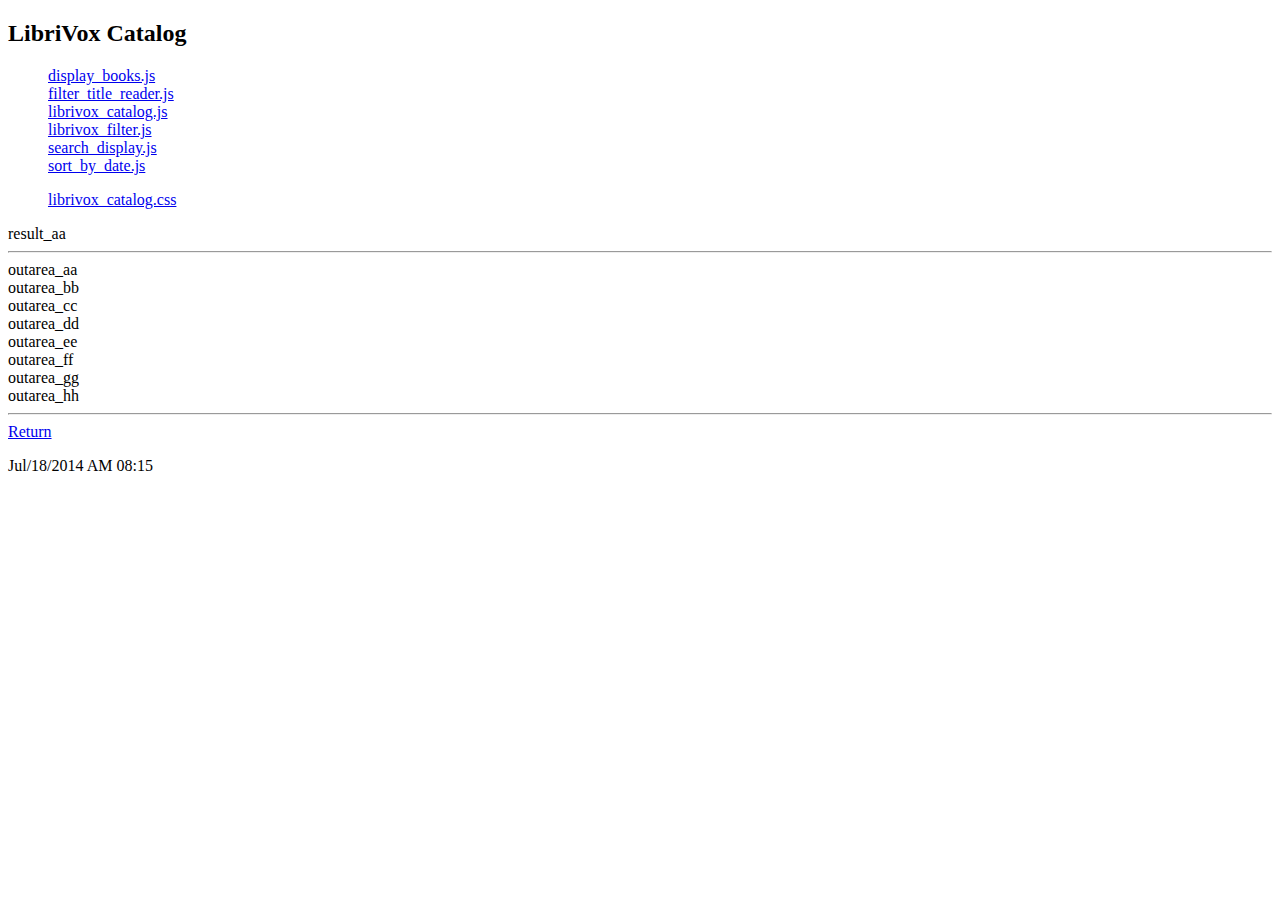
==== html_src/librivox_catalog_src.html @ 047dcde3 "commit Jul/26/2014" ====
<!DOCTYPE html>
<html lang="ja">
<head>
<meta http-equiv="Pragma" content="no-cache" />
<meta http-equiv="Cache-Control" content="no-cache" />
<meta http-equiv="CONTENT-TYPE" content="text/html; charset=utf-8" />
<meta content="Program Language Examples to connect to database" name="description">
<meta content="database,program,language,connect,example,CRUD,NoSQL" name="keyword">
<meta content="node.js,rhino" name="keyword">
<meta content="JSON,redis,CouchDB" name="keyword">
<meta content="Uchida Masatomo" name="author">
<script src="/js/jquery-2.1.1.min.js"></script>
<script>
jQuery (function ()
{
	jQuery ("#outarea_aa").text ("*** start ***");

	jQuery ("#outarea_hh").text ("*** end ***");
});

</script>
<title>Librivox Catalog (Jul/26/2014)</title>
</head>
<body>
<h2>LibriVox Catalog</h2>
<blockquote>
<a href="./display_books.js.txt">display_books.js</a><br />
<a href="./filter_title_reader.js.txt">filter_title_reader.js</a><br />
<a href="./librivox_catalog.js.txt">librivox_catalog.js</a><br />
<a href="./librivox_filter.js.txt">librivox_filter.js</a><br />
<a href="./search_display.js.txt">search_display.js</a><br />
<a href="./sort_by_date.js.txt">sort_by_date.js</a><br />
<p /> 
<a href="./librivox_catalog.css.txt">librivox_catalog.css</a><br />
</blockquote>
<div id="result_aa">result_aa</div>
<hr />
<div id="outarea_aa">outarea_aa</div>
<div id="outarea_bb">outarea_bb</div>
<div id="outarea_cc">outarea_cc</div>
<div id="outarea_dd">outarea_dd</div>
<div id="outarea_ee">outarea_ee</div>
<div id="outarea_ff">outarea_ff</div>
<div id="outarea_gg">outarea_gg</div>
<div id="outarea_hh">outarea_hh</div>
<hr />
<a href="/data_base/">Return</a><p />
Jul/18/2014 AM 08:15<p />
</body>
</html>
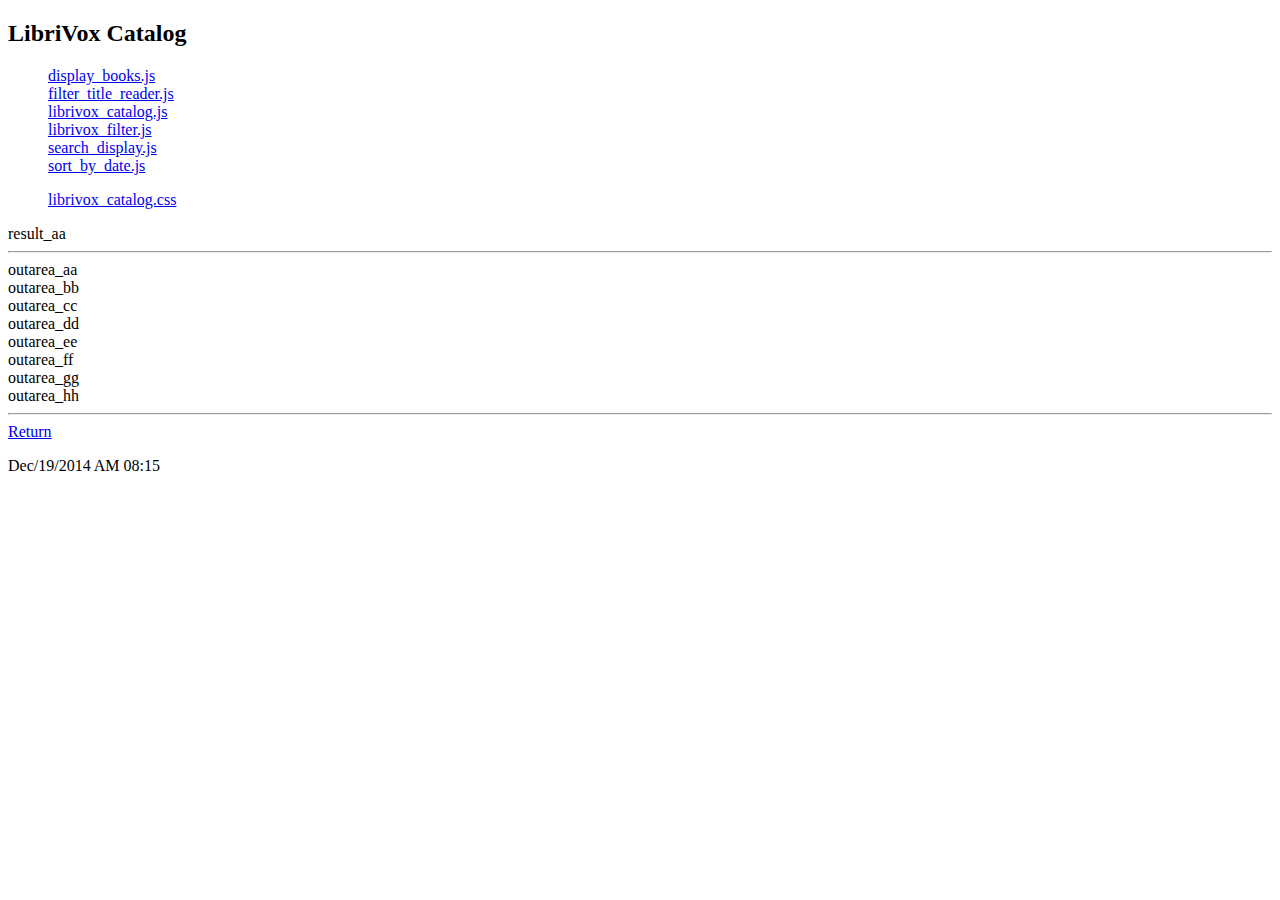
==== commit e1eaca72: "commit Dec/21/2014" ====
--- a/html_src/librivox_catalog_src.html
+++ b/html_src/librivox_catalog_src.html
@@ -9,7 +9,7 @@
 <meta content="node.js,rhino" name="keyword">
 <meta content="JSON,redis,CouchDB" name="keyword">
 <meta content="Uchida Masatomo" name="author">
-<script src="/js/jquery-2.1.1.min.js"></script>
+<script src="/js/jquery-2.1.3.min.js"></script>
 <script>
 jQuery (function ()
 {
@@ -45,6 +45,6 @@
 <div id="outarea_hh">outarea_hh</div>
 <hr />
 <a href="/data_base/">Return</a><p />
-Jul/18/2014 AM 08:15<p />
+Dec/19/2014 AM 08:15<p />
 </body>
 </html>
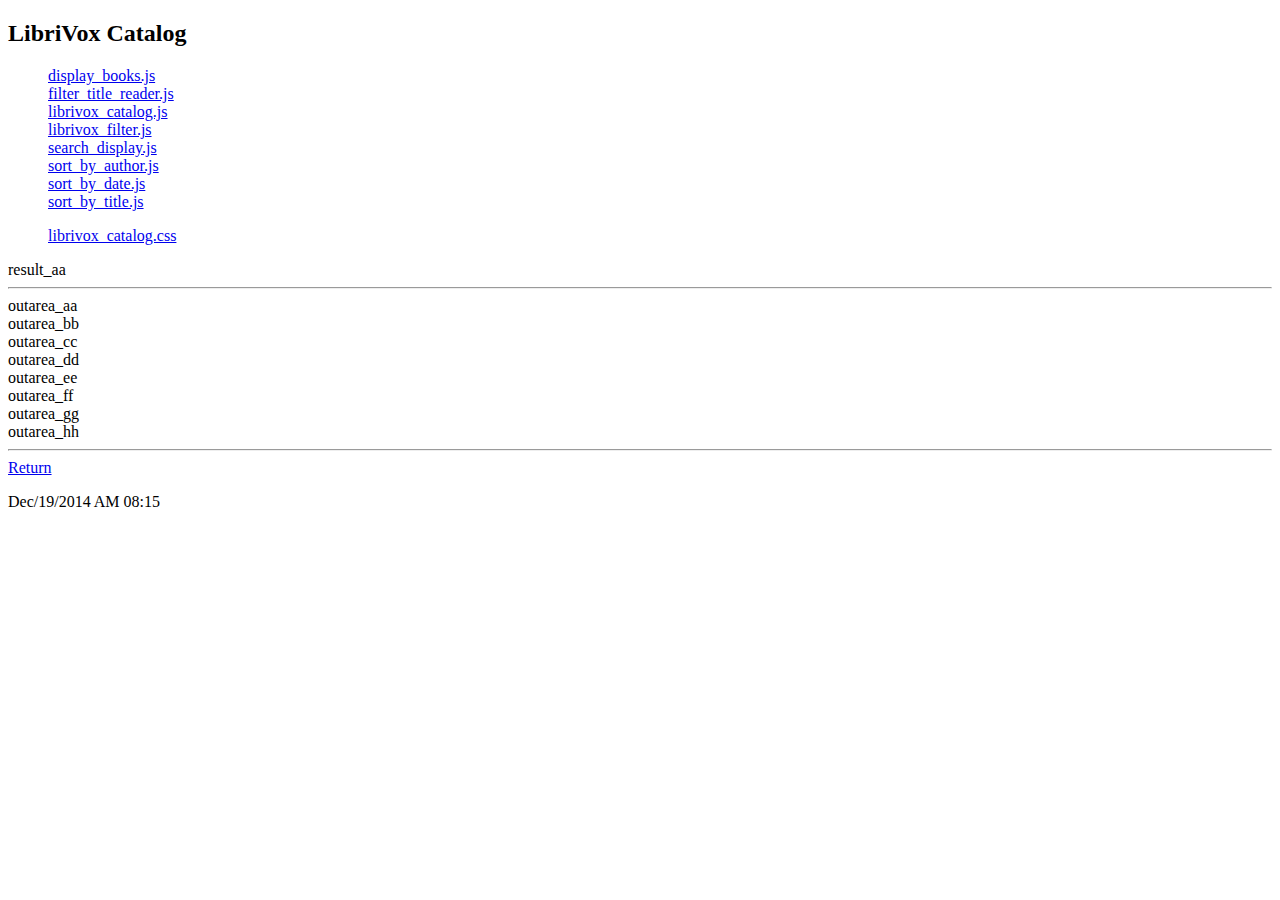
==== commit bc8c0731: "commit on Jan/16/2015" ====
--- a/html_src/librivox_catalog_src.html
+++ b/html_src/librivox_catalog_src.html
@@ -19,7 +19,7 @@
 });
 
 </script>
-<title>Librivox Catalog (Jul/26/2014)</title>
+<title>Librivox Catalog (Jan/16/2015)</title>
 </head>
 <body>
 <h2>LibriVox Catalog</h2>
@@ -29,7 +29,9 @@
 <a href="./librivox_catalog.js.txt">librivox_catalog.js</a><br />
 <a href="./librivox_filter.js.txt">librivox_filter.js</a><br />
 <a href="./search_display.js.txt">search_display.js</a><br />
+<a href="./sort_by_author.js.txt">sort_by_author.js</a><br />
 <a href="./sort_by_date.js.txt">sort_by_date.js</a><br />
+<a href="./sort_by_title.js.txt">sort_by_title.js</a><br />
 <p /> 
 <a href="./librivox_catalog.css.txt">librivox_catalog.css</a><br />
 </blockquote>
